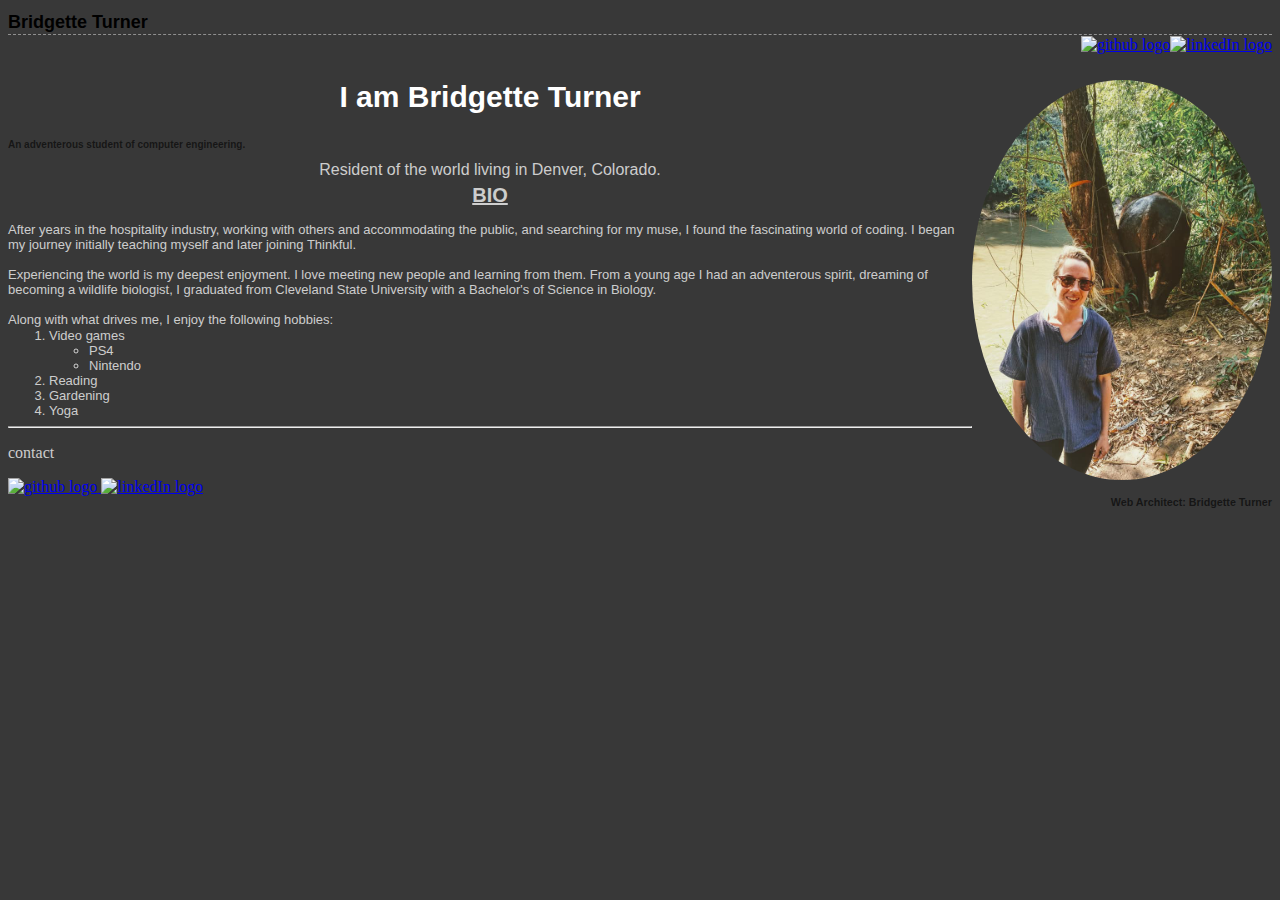
==== index.html @ c9fb4156 "Update index.html" ====
<!DOCTYPE html>
<html>
  <head>
    <meta charset="utf-8">
    <meta name="viewport" content="width=device-width">
    <title>repl.it</title>
    <link href="style.css" rel="stylesheet" type="text/css">
  </head>
  <body>
    
    <header>
    <h1>Bridgette Turner</h1>    
      <nav><div class= "social-links">
        <a href= "https://github.com/Bridgette-theWebMaster">
          <img src= "https://rommi.work/img/gith.png" height= "32" alt= "github logo">
        </a>
        <a href= "https://www.linkedin.com/in/bridgette-turner-90a97462/">
          <img src= "https://seeklogo.net/wp-content/uploads/2015/09/linkedin-black-logo-200x200.png" width= "40" alt= "linkedIn logo">
        </a>
      </div></nav>
    </header>

    <main>
      <img src= "portfolio/elephant_butt.jpg" width= "300" class= "image-circle" alt= "Me with an elephant"> 
      <h2>I am Bridgette Turner</h2>         
      <h3>An adventerous student of computer engineering.</h3>
      <p class= "location">Resident of the world living in Denver, Colorado.</p>       
      <div class= "bio">
      <h4>BIO</h4>      
      <p>After years in the hospitality industry, working with others and accommodating the public, and searching for my muse, I found the fascinating world of coding. I began my journey initially teaching myself and later joining Thinkful.
      <br><br>
      Experiencing the world is my deepest enjoyment. I love meeting new people and learning from them. From a young age I had an adventerous spirit, dreaming of becoming a wildlife biologist, I graduated from Cleveland State University with a Bachelor's of Science in Biology.
      <br><br>
      Along with what drives me, I enjoy the following hobbies:</p>
      <ol><li>Video games</li>
      <ul><li>PS4</li>
      <li>Nintendo</li></ul>
        <li>Reading</li>
        <li>Gardening</li>
        <li>Yoga</li></ol>
    <hr>
    </div></main>

    <footer>
      <p>contact</p>
      <a href= "https://github.com/Bridgette-theWebMaster">
          <img src= "https://rommi.work/img/gith.png" width= "26" alt= "github logo">
        </a>
        <a href= "https://www.linkedin.com/in/bridgette-turner-90a97462/">
          <img src= "https://seeklogo.net/wp-content/uploads/2015/09/linkedin-black-logo-200x200.png" width= "30" alt= "linkedIn logo" >
        </a>
        <h6 class= "credits">Web Architect: Bridgette Turner</h6>
    </footer>
    <script src="script.js"></script>
  </body>
</html>
---- style.css ----
/*setting webpage background color and default text color*/
body{
  color: rgba(255, 255, 255, 0.76);
  background: rgb(56, 56, 56);
}
/*decrease the margin and padding for the header*/
header{
  margin-bottom: 1px;
  padding-bottom: 1px;
  
}
/*change color and font of heading name*/
h1{
  color: rgb(0, 0, 0);
  font-family: 'Lucida Sans', 'Lucida Sans Regular', 'Lucida Grande', 'Lucida Sans Unicode', Geneva, Verdana, sans-serif;
  font-size: 18px;
  margin-bottom: 1px;
  padding-bottom: 1px;
  border-bottom: 1px dashed rgba(255, 255, 255, 0.438);
}
/*move icon links to the top right side of the webpage*/
.social-links{
  display: flex;  
  justify-content: flex-end;
}
/*shave edges of profile photo*/
.image-circle{
  border-radius: 50%;
  float: right;
}

main{  
  font-family:'Lucida Sans', 'Lucida Sans Regular', 'Lucida Grande', 'Lucida Sans Unicode', Geneva, Verdana, sans-serif;
}
/*intro*/
main h2{
  font-size: 30px;
  color: rgb(255, 255, 255);
  text-align: center;
}
/*modifying intro sentence*/
main h4{
  font-size: 20px;
  margin-bottom: 1px;
  padding-bottom: 1px;
  text-align: center;
}
/*modifying location sentence*/
.location{
  margin-top: 1px;
  padding-top: 1px;
  font-size: 16px;
  text-align: center;
  margin-bottom: 5px;
}
/*edit "bio" heading*/
main .bio h4{
  margin-top: 1px;
  margin-bottom: 2px;
  padding-bottom: 2px;
  text-decoration: underline;
  text-align: center;
}
/*edit "bio" paragraph*/
main .bio p{
  font-size: 13px;
  text-align: left;
  margin-bottom: 1px;
}
/*edit "bio" list under paragraph*/
main .bio ol{
  font-size: 13px;
  margin: 1px;
}
/*edit "contact"*/
h3{
  font-size: 10px;
  font-family:'Lucida Sans', 'Lucida Sans Regular', 'Lucida Grande', 'Lucida Sans Unicode', Geneva, Verdana, sans-serif;
  color: rgba(0, 0, 0, 0.61);
}
/*move credit to the right side of the webpage*/
.credits{
  text-align: right;
  font-family:'Lucida Sans', 'Lucida Sans Regular', 'Lucida Grande', 'Lucida Sans Unicode', Geneva, Verdana, sans-serif;
  color: rgba(0, 0, 0, 0.61);
  margin-top: 0px;
  padding-top: 0px;
}
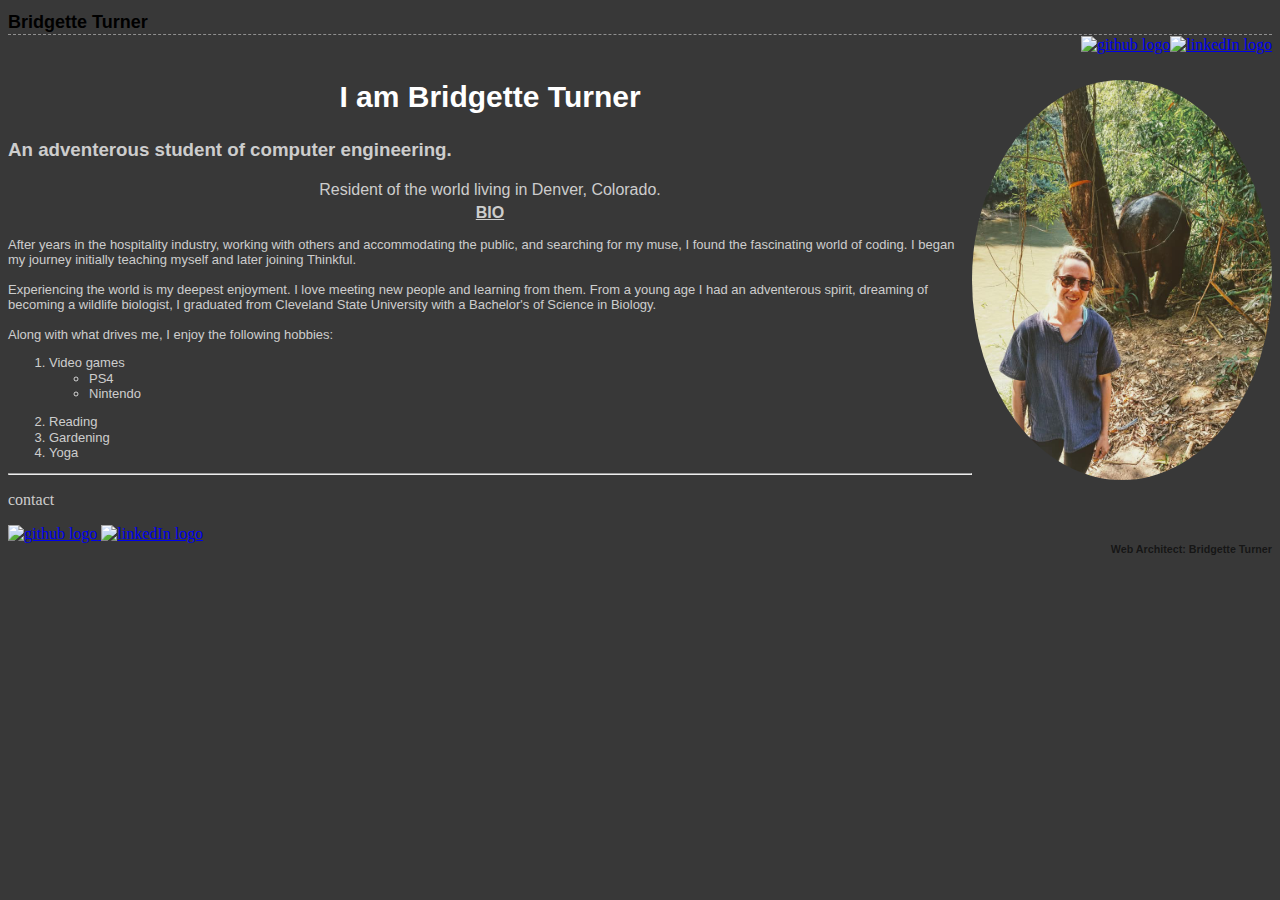
==== commit f917c85a: "Update index.html" ====
--- a/index.html
+++ b/index.html
@@ -32,12 +32,16 @@
       Experiencing the world is my deepest enjoyment. I love meeting new people and learning from them. From a young age I had an adventerous spirit, dreaming of becoming a wildlife biologist, I graduated from Cleveland State University with a Bachelor's of Science in Biology.
       <br><br>
       Along with what drives me, I enjoy the following hobbies:</p>
-      <ol><li>Video games</li>
-      <ul><li>PS4</li>
-      <li>Nintendo</li></ul>
-        <li>Reading</li>
+      <ol>
+        <li>
+          <p>Video games</p>
+        <ul>
+          <li>PS4</li>
+          <li>Nintendo</li>
+        </ul>
+        <li><p>Reading</li>
         <li>Gardening</li>
-        <li>Yoga</li></ol>
+        <li>Yoga</p></li></ol>
     <hr>
     </div></main>
 
--- a/style.css
+++ b/style.css
@@ -39,7 +39,7 @@
   text-align: center;
 }
 /*modifying intro sentence*/
-main h4{
+main h4 h3{
   font-size: 20px;
   margin-bottom: 1px;
   padding-bottom: 1px;
@@ -72,12 +72,6 @@
   font-size: 13px;
   margin: 1px;
 }
-/*edit "contact"*/
-h3{
-  font-size: 10px;
-  font-family:'Lucida Sans', 'Lucida Sans Regular', 'Lucida Grande', 'Lucida Sans Unicode', Geneva, Verdana, sans-serif;
-  color: rgba(0, 0, 0, 0.61);
-}
 /*move credit to the right side of the webpage*/
 .credits{
   text-align: right;
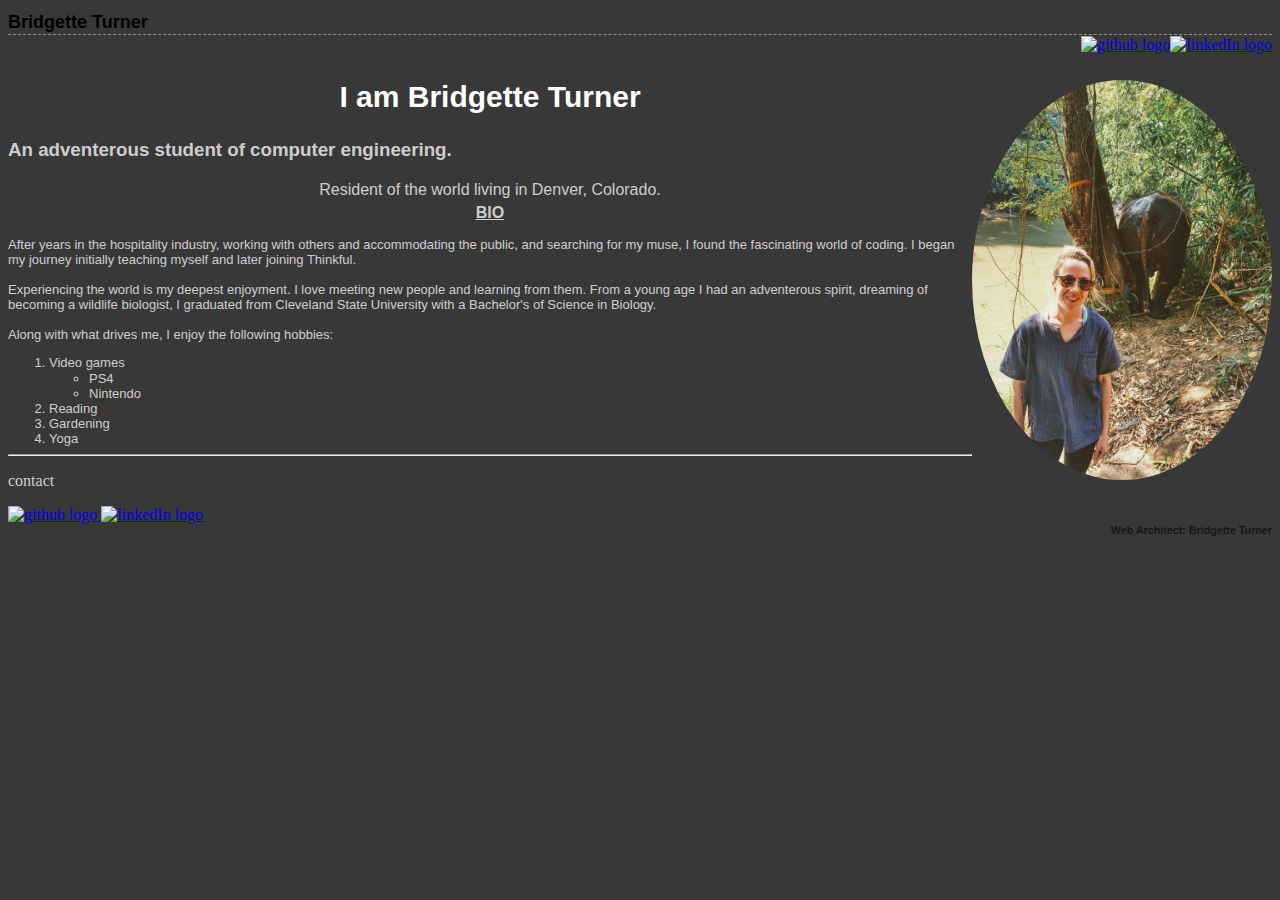
==== commit 627bf192: "Update index.html" ====
--- a/index.html
+++ b/index.html
@@ -23,7 +23,7 @@
     <main>
       <img src= "portfolio/elephant_butt.jpg" width= "300" class= "image-circle" alt= "Me with an elephant"> 
       <h2>I am Bridgette Turner</h2>         
-      <h3>An adventerous student of computer engineering.</h3>
+      <h3 class= "intro">An adventerous student of computer engineering.</h3>
       <p class= "location">Resident of the world living in Denver, Colorado.</p>       
       <div class= "bio">
       <h4>BIO</h4>      
@@ -39,9 +39,9 @@
           <li>PS4</li>
           <li>Nintendo</li>
         </ul>
-        <li><p>Reading</li>
+        <li>Reading</li>
         <li>Gardening</li>
-        <li>Yoga</p></li></ol>
+        <li>Yoga</li></ol>
     <hr>
     </div></main>
 
--- a/style.css
+++ b/style.css
@@ -39,7 +39,7 @@
   text-align: center;
 }
 /*modifying intro sentence*/
-main h4 h3{
+main h4 h3 .intro{
   font-size: 20px;
   margin-bottom: 1px;
   padding-bottom: 1px;
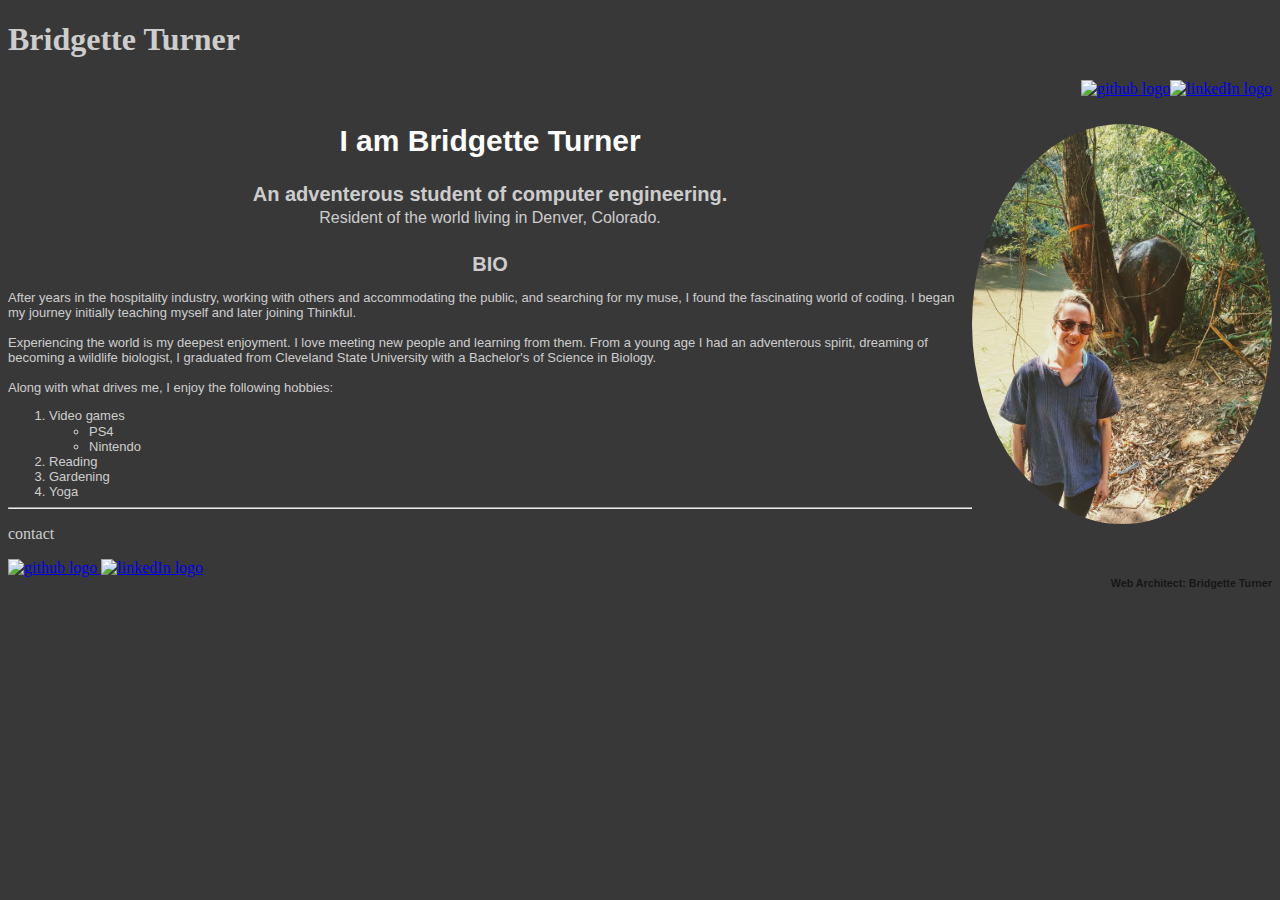
==== commit 92abbfd5: "Update index.html" ====
--- a/index.html
+++ b/index.html
@@ -25,8 +25,8 @@
       <h2>I am Bridgette Turner</h2>         
       <h3 class= "intro">An adventerous student of computer engineering.</h3>
       <p class= "location">Resident of the world living in Denver, Colorado.</p>       
-      <div class= "bio">
-      <h4>BIO</h4>      
+      <h4 class= "intro">BIO</h4>
+            <div class= "bio">
       <p>After years in the hospitality industry, working with others and accommodating the public, and searching for my muse, I found the fascinating world of coding. I began my journey initially teaching myself and later joining Thinkful.
       <br><br>
       Experiencing the world is my deepest enjoyment. I love meeting new people and learning from them. From a young age I had an adventerous spirit, dreaming of becoming a wildlife biologist, I graduated from Cleveland State University with a Bachelor's of Science in Biology.
--- a/style.css
+++ b/style.css
@@ -10,8 +10,8 @@
   
 }
 /*change color and font of heading name*/
-h1{
-  color: rgb(0, 0, 0);
+h1 footer{
+  color: rgb(255, 255, 255);
   font-family: 'Lucida Sans', 'Lucida Sans Regular', 'Lucida Grande', 'Lucida Sans Unicode', Geneva, Verdana, sans-serif;
   font-size: 18px;
   margin-bottom: 1px;
@@ -39,7 +39,7 @@
   text-align: center;
 }
 /*modifying intro sentence*/
-main h4 h3 .intro{
+main .intro{
   font-size: 20px;
   margin-bottom: 1px;
   padding-bottom: 1px;
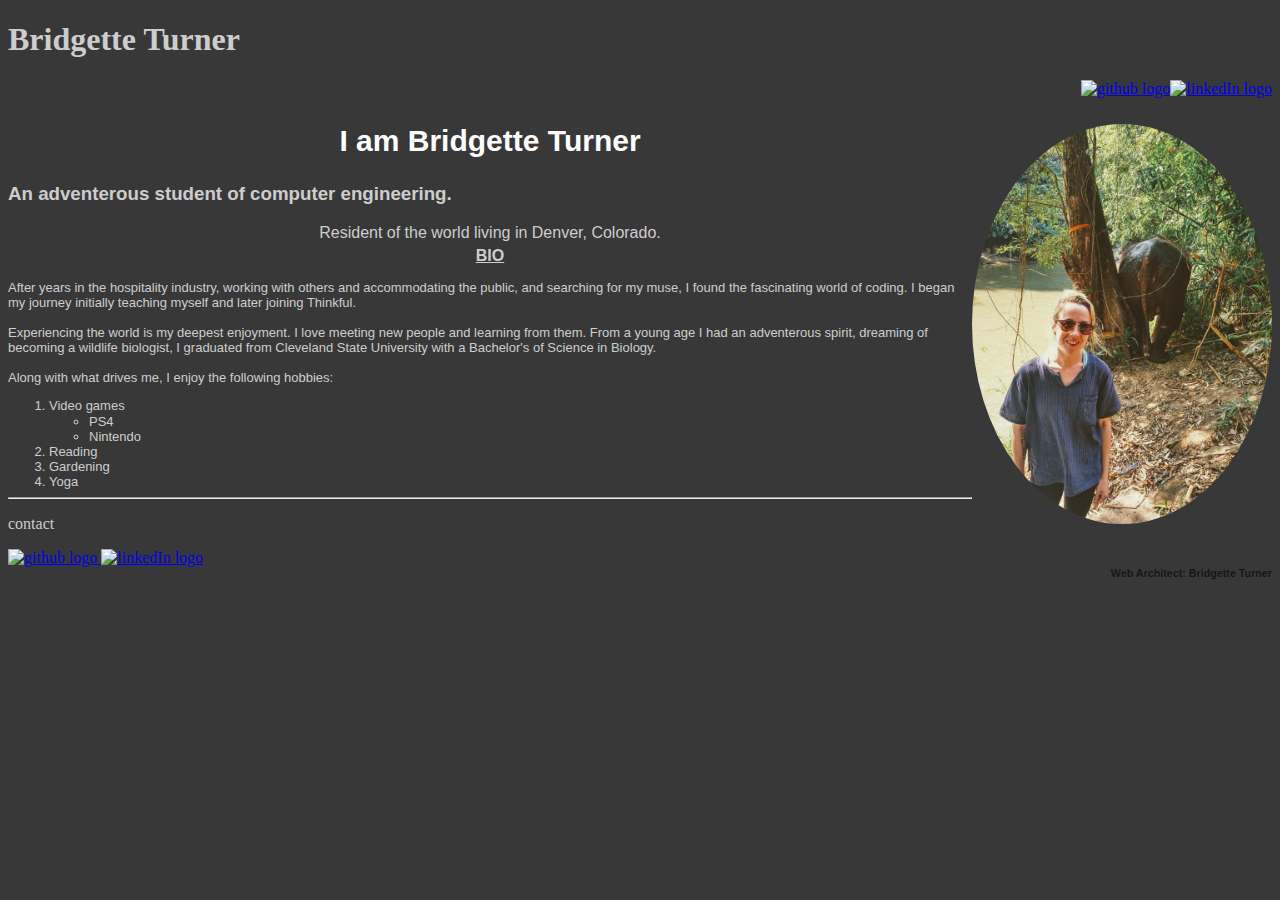
==== commit 4661ae00: "Update index.html" ====
--- a/index.html
+++ b/index.html
@@ -23,10 +23,10 @@
     <main>
       <img src= "portfolio/elephant_butt.jpg" width= "300" class= "image-circle" alt= "Me with an elephant"> 
       <h2>I am Bridgette Turner</h2>         
-      <h3 class= "intro">An adventerous student of computer engineering.</h3>
+      <h3>An adventerous student of computer engineering.</h3>
       <p class= "location">Resident of the world living in Denver, Colorado.</p>       
-      <h4 class= "intro">BIO</h4>
-            <div class= "bio">
+     <div class= "bio">
+       <h4>BIO</h4>            
       <p>After years in the hospitality industry, working with others and accommodating the public, and searching for my muse, I found the fascinating world of coding. I began my journey initially teaching myself and later joining Thinkful.
       <br><br>
       Experiencing the world is my deepest enjoyment. I love meeting new people and learning from them. From a young age I had an adventerous spirit, dreaming of becoming a wildlife biologist, I graduated from Cleveland State University with a Bachelor's of Science in Biology.
--- a/style.css
+++ b/style.css
@@ -31,6 +31,8 @@
 
 main{  
   font-family:'Lucida Sans', 'Lucida Sans Regular', 'Lucida Grande', 'Lucida Sans Unicode', Geneva, Verdana, sans-serif;
+  boarder-right: 100px;
+  boarder-left: 100px;
 }
 /*intro*/
 main h2{
@@ -39,7 +41,7 @@
   text-align: center;
 }
 /*modifying intro sentence*/
-main .intro{
+main h3 h4 .intro{
   font-size: 20px;
   margin-bottom: 1px;
   padding-bottom: 1px;
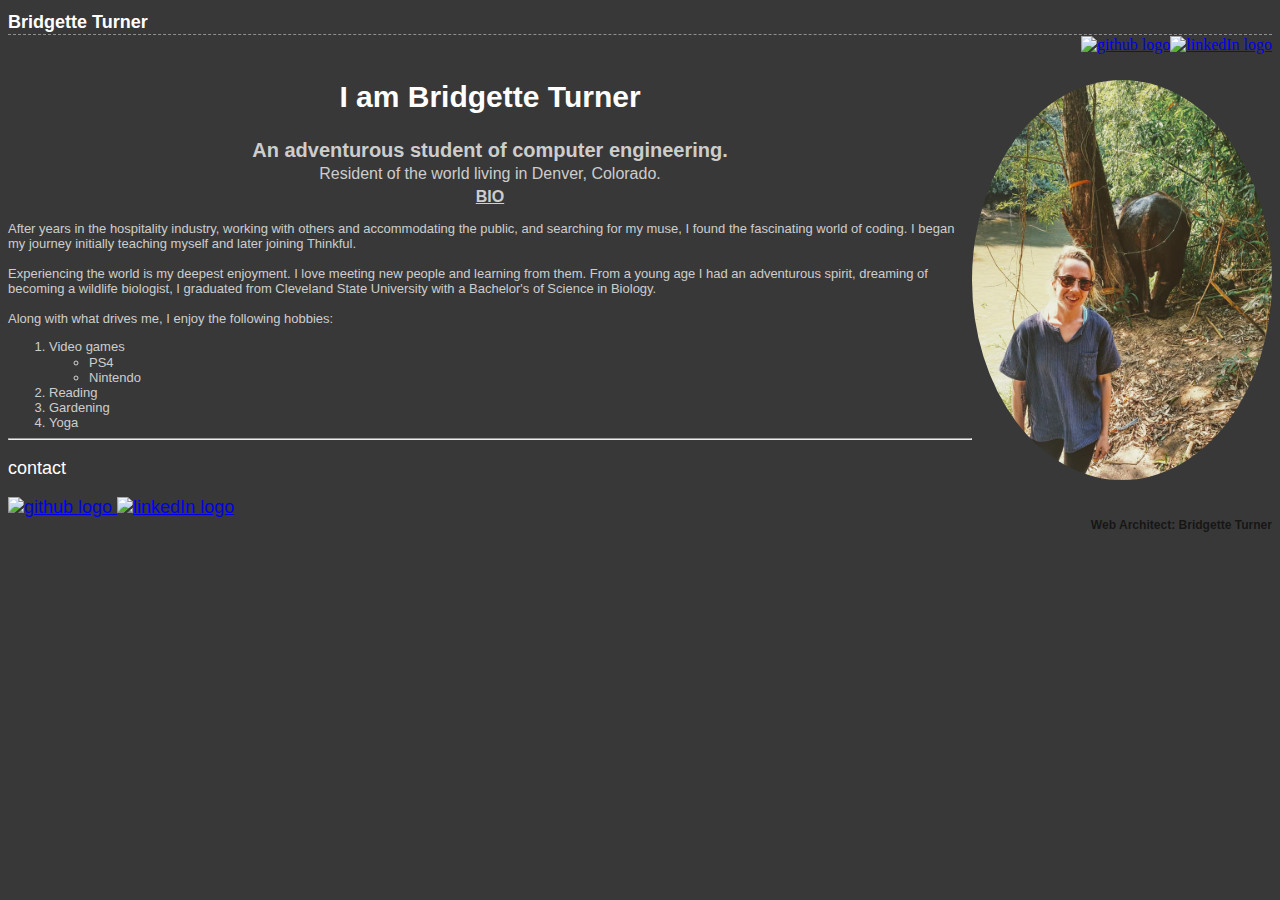
==== commit 239ccd4f: "Update index.html" ====
--- a/index.html
+++ b/index.html
@@ -23,13 +23,13 @@
     <main>
       <img src= "portfolio/elephant_butt.jpg" width= "300" class= "image-circle" alt= "Me with an elephant"> 
       <h2>I am Bridgette Turner</h2>         
-      <h3>An adventerous student of computer engineering.</h3>
+      <h3>An adventurous student of computer engineering.</h3>
       <p class= "location">Resident of the world living in Denver, Colorado.</p>       
      <div class= "bio">
        <h4>BIO</h4>            
       <p>After years in the hospitality industry, working with others and accommodating the public, and searching for my muse, I found the fascinating world of coding. I began my journey initially teaching myself and later joining Thinkful.
       <br><br>
-      Experiencing the world is my deepest enjoyment. I love meeting new people and learning from them. From a young age I had an adventerous spirit, dreaming of becoming a wildlife biologist, I graduated from Cleveland State University with a Bachelor's of Science in Biology.
+      Experiencing the world is my deepest enjoyment. I love meeting new people and learning from them. From a young age I had an adventurous spirit, dreaming of becoming a wildlife biologist, I graduated from Cleveland State University with a Bachelor's of Science in Biology.
       <br><br>
       Along with what drives me, I enjoy the following hobbies:</p>
       <ol>
--- a/style.css
+++ b/style.css
@@ -10,7 +10,7 @@
   
 }
 /*change color and font of heading name*/
-h1 footer{
+h1{
   color: rgb(255, 255, 255);
   font-family: 'Lucida Sans', 'Lucida Sans Regular', 'Lucida Grande', 'Lucida Sans Unicode', Geneva, Verdana, sans-serif;
   font-size: 18px;
@@ -41,7 +41,7 @@
   text-align: center;
 }
 /*modifying intro sentence*/
-main h3 h4 .intro{
+h3{
   font-size: 20px;
   margin-bottom: 1px;
   padding-bottom: 1px;
@@ -82,3 +82,10 @@
   margin-top: 0px;
   padding-top: 0px;
 }
+footer{
+  color: rgb(255, 255, 255);
+  font-family: 'Lucida Sans', 'Lucida Sans Regular', 'Lucida Grande', 'Lucida Sans Unicode', Geneva, Verdana, sans-serif;
+  font-size: 18px;
+  margin-bottom: 1px;
+  padding-bottom: 1px;
+}
